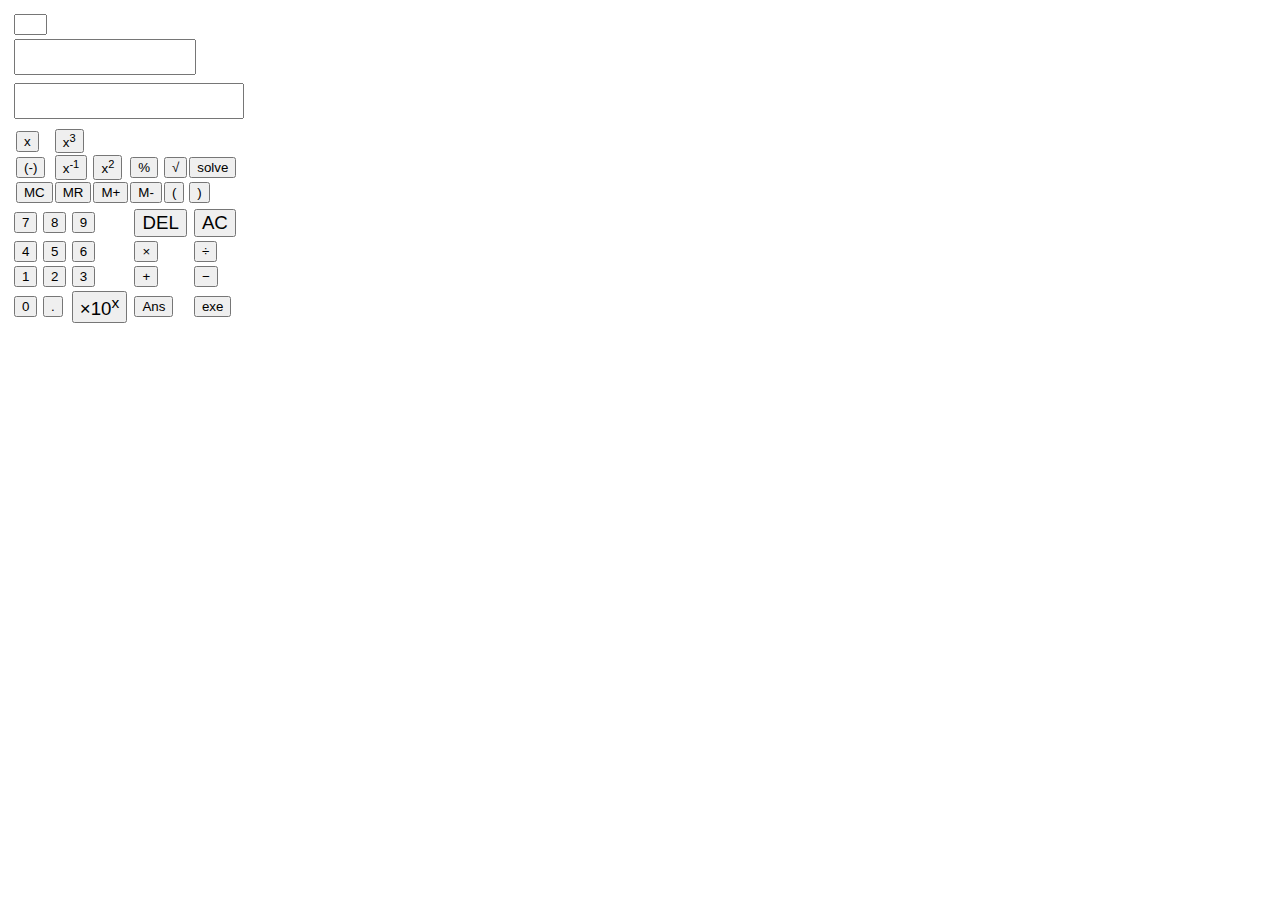
==== calc.exe/index.html @ ccf03aae "Bug fix" ====
<!DOCTYPE html>
<html>
    <head>
      <meta name="viewport" content="width=device-width, initial-scale=1"/>
      <meta charset="UTF-8" />
      <link rel="stylesheet" href="../index.css" />
      <title>Calculator</title>
      <script src="./algebra-0.2.6.min.js"></script>
      <script src="./index.js"></script>
      <script src="./Mem.js"></script>
    </head>
    <body>
        <table class="round-corner">
            <tr>
              <td>
                <table width="100%" border="0">
                  <tr>
                      <td colspan="6">
                          <input 
                              class="ind" 
                              type="text" 
                              name="mem" 
                              size="1"  
                          />
                          <br>
                      </td>
                  </tr>
                  <tr>
                    <td colspan="6">
                                  <textarea
                        style="resize:none;"
                        class="disp"
                        name="mathinput"
                        size="20"
                        rows="2"
                        onChange="CheckNumber(this.value)"
                      ></textarea>
                    </td>
                  </tr>
                  <tr>
                    <td colspan="6">
                      <textarea
                      class="disp"
                      name="answer"
                      size="20"
                      rows="2"
                      style="resize:none; width:100%; text-align:right;"
                      onChange="CheckNumber(this.value)"
                      ></textarea>
                    </td>
                  </tr>
                  <tr>
                    <td colspan="6">
                      <table border="0" cellpadding="0">
                        <tr>
                          <td>
                            <input
                                              class="menu"
                              type="button"
                              name="negate"
                              value="x"
                              onClick="CheckNumber('x'); return false;"
                            />
                          </td>
                          <td>
                            <button 
                              class="menu" 
                              name="recip" 
                              onClick="CheckNumber('^3'); return false;"
                              >x<sup>3</sup>
                            </button>
                          </td>
                          </tr>
                          <tr>
                            <td>
                              <input
                                class="menu"
                                type="button"
                                name="negate"
                                value="(-)"
                                onClick="NegateButton(); return false;"
                              />
                            </td>
                          <td>
                            <button 
                              class="menu" 
                              name="recip" 
                              onClick="Backspace(document.calculator.mathinput.value); CheckNumber('1/'+lastnum); return false;"
                              >x<sup>-1</sup>
                            </button>
                          </td>
                          <td>
                            <button 
                              class="menu" 
                              name="recip" 
                              onClick="CheckNumber('^2'); return false;"
                              >x<sup>2</sup>
                            </button>
                          </td>
                          <td>
                            <input
                                              class="menu"
                              type="button"
                              name="percent"
                              value="%"
                              onClick="PercentButton(); return false;"
                            />
                          </td>
                          <td>
                            <input
                                              class="menu"
                              type="button"
                              name="sqrt"
                              value="&radic;"
                              onClick="SqrtButton(); return false;"
                            />
                          </td>
                          <td>
                            <input
                                              class="menu"
                              type="button"
                              name="solver"
                              value="solve"
                              onClick="eqnsolver(document.calculator.mathinput.value); return true;"
                            />
                          </td>
                        </tr>
                        <tr>

                          <td>
                            <input
                                              class="menu"
                              type="button"
                              name="MC"
                              value="MC"
                              onClick="MemoryClear(); return false;"
                            />
                          </td>
                          <td>
                            <input
                                              class="menu"
                              type="button"
                              name="MR"
                              value="MR"
                              onClick="MemoryRecall(Memory); return false;"
                            />
                          </td>
                          <td>
                            <input
                                              class="menu"
                              type="button"
                              name="Mplus"
                              value="M+"
                              onClick="MemoryAdd(document.calculator.mathinput.value); return false;"
                            />
                          </td>
                          <td>
                            <input
                                              class="menu"
                              type="button"
                              name="Mminus"
                              value="M-"
                              onClick="MemoryDelete(document.calculator.mathinput.value); return false;"
                            />
                          </td>
                          <td>
                            <input
                                              class="menu"
                              type="button"
                              name="("
                              value="("
                              onClick="CheckNumber('('); return false;"
                            />
                          </td>
                          <td>
                            <input
                                              class="menu"
                              type="button"
                              name=")"
                              value=")"
                              onClick="CheckNumber(')'); return false;"
                            />
                          </td>
                        </tr>
                      </table>
                    </td>
                  </tr>
                  <tr class="big">
                    <td>
                      <input
                        type="button"
                        name="calc7"
                        class="button"
                        value="7"
                        onClick="CheckNumber('7'); return false;"
                      />
                    </td>
                    <td>
                      <input
                        type="button"
                        name="calc8"
                        class="button"
                        value="8"
                        onClick="CheckNumber('8'); return false;"
                      />
                    </td>
                    <td>
                      <input
                        type="button"
                        name="calc9"
                        class="button"
                        value="9"
                        onClick="CheckNumber('9'); return false;"
                      />
                    </td>
                    <td>
                      <input
                                        style="font-size: 14pt; text-align:center;"
                          type="button"
                          name="backspace"
                          class="button"
                          value="DEL"
                          onClick="Backspace(document.calculator.mathinput.value); return false;"
                      />
                    </td>
                    <td>
                      <input
                                        style="font-size: 14pt; text-align:center;"
                          type="reset"
                          name="C"
                          class="button"
                          value="AC"
                          onClick="ClearCalc(); return false;"
                      />
                    </td>
                  </tr>
                  <tr class="big">
                    <td>
                      <input
                        type="button"
                        name="calc4"
                        class="button"
                        value="4"
                        onClick="CheckNumber('4'); return false;"
                      />
                    </td>
                    <td>
                      <input
                        type="button"
                        name="calc5"
                        class="button"
                        value="5"
                        onClick="CheckNumber('5'); return false;"
                      />
                    </td>
                    <td>
                      <input
                        type="button"
                        name="calc6"
                        class="button"
                        value="6"
                        onClick="CheckNumber('6'); return false;"
                      />
                    </td>
                    <td>
                      <input
                        type="button"
                        name="multiply"
                        class="button"
                        value="&times;"
                        onClick="CheckNumber('*'); return false;"
                      />
                    </td>
                    <td>
                      <input
                        type="button"
                        name="divide"
                        class="button"
                        value="&divide;"
                        onClick="CheckNumber('/'); return false;"
                      />
                    </td>
                  </tr>
                  <tr>
                    <td>
                      <input
                        type="button"
                        name="calc1"
                        class="button"
                        value="1"
                        onClick="CheckNumber('1'); return false;"
                      />
                    </td>
                    <td>
                      <input
                        type="button"
                        name="calc2"
                        class="button"
                        value="2"
                        onClick="CheckNumber('2'); return false;"
                      />
                    </td>
                    <td>
                      <input
                        type="button"
                        name="calc3"
                        class="button"
                        value="3"
                        onClick="CheckNumber('3'); return false;"
                      />
                    </td>
                    <td>
                      <input
                        type="button"
                        name="plus"
                        class="button"
                        value="&plus;"
                        onClick="CheckNumber('+'); return false;"
                      />
                    </td>
                    <td>
                      <input
                        type="button"
                        name="minus"
                        class="button"
                        value="&minus;"
                        onClick="CheckNumber('-'); return false;"
                      />
                    </td>
                  </tr>
                  <tr>
                    <td>
                      <input
                        type="button"
                        name="calc0"
                        class="button"
                        value="0"
                        onClick="CheckNumber('0'); return false;"
                      />
                    </td>
                    <td>
                      <input
                        type="button"
                        name="dot"
                        class="button"
                        value="."
                        onClick="CheckNumber('.'); return false;"
                      />
                    </td>
                    <td>
                      <button 
                          style="font-size: 14pt; text-align:center;" 
                          name="10^x"
                          class="button"
                          value=""
                          onClick="CheckNumber('e+'); return false;"
                      >&times;10<sup>x</sup></button>
                    </td>
                    <td>
                      <input
                        type="button"
                        name="dot"
                        class="button"
                        value="Ans"
                        onClick="CheckNumber('Ans'); return false;"
                      />
                    </td>
                    <td>
                      <input
                        type="button"
                        name="equal"
                        class="button"
                        value="exe"
                        onClick="EqualButton(); return false;"
                      />
                    </td>
                  </tr>
                </table>
              </td>
            </tr>
          </table>
        </td>
      </tr>
    </table>
    </body>
</html>
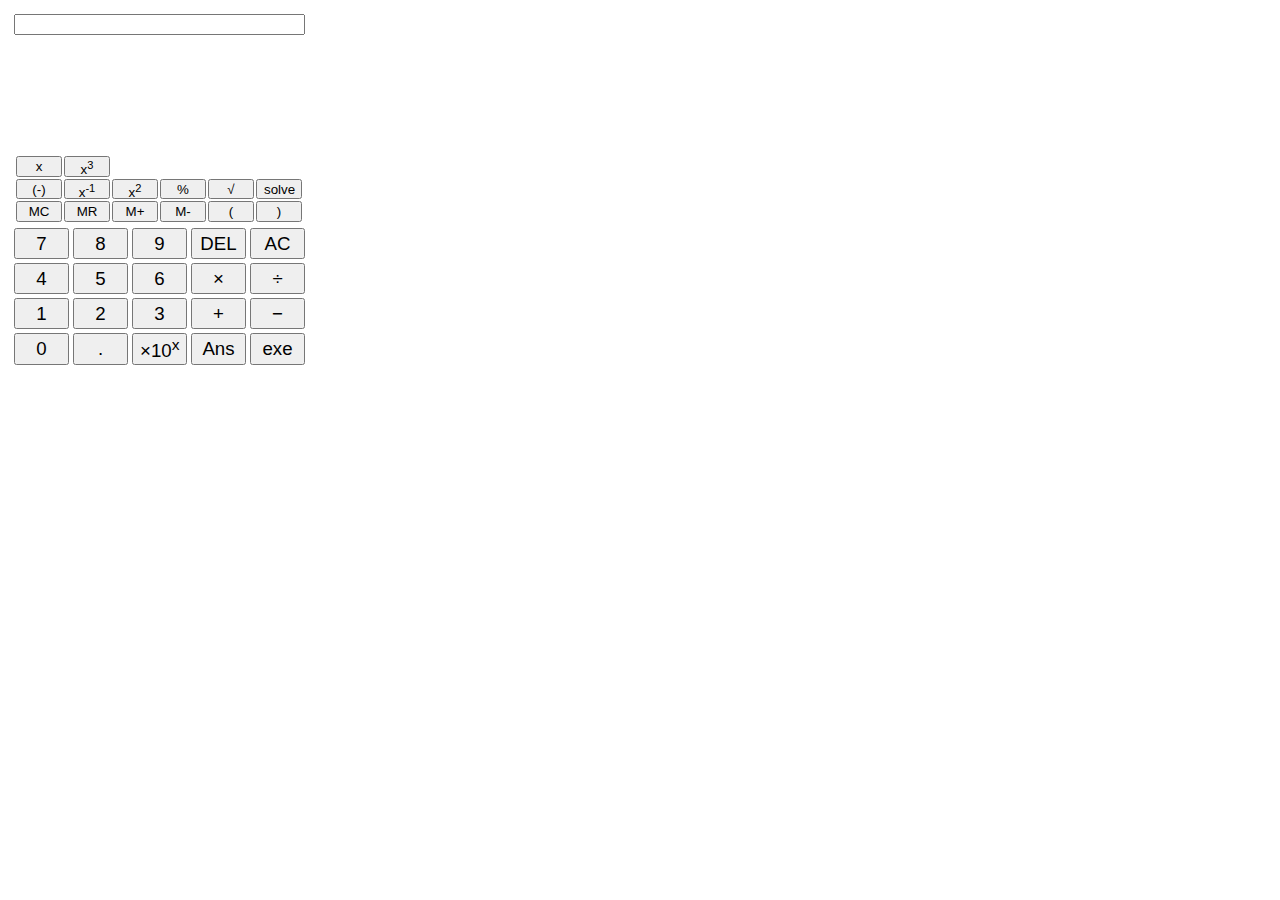
==== commit 1d40bab4: "test" ====
--- a/calc.exe/index.html
+++ b/calc.exe/index.html
@@ -1,9 +1,8 @@
-<!DOCTYPE html>
 <html>
     <head>
       <meta name="viewport" content="width=device-width, initial-scale=1"/>
       <meta charset="UTF-8" />
-      <link rel="stylesheet" href="../index.css" />
+      <link rel="stylesheet" href="./index.css" />
       <title>Calculator</title>
       <script src="./algebra-0.2.6.min.js"></script>
       <script src="./index.js"></script>
--- a/calc.exe/index.css
+++ b/calc.exe/index.css
@@ -0,0 +1,23 @@
+
+.button {
+    text-align:center;
+    font-size: 14pt;
+      height:31.08px;
+      width:55px;
+  }
+  .menu {
+      height:20.86px;
+      width:46px;
+  }
+  .ind {
+      font-family:"Indicator";
+      font-size:12;
+      width: 100%;
+  }
+  .disp {
+      font-family:"Disp";
+      font-size:18;
+      width: 100%;
+      height:40pt;
+      border-width: 0px;
+  }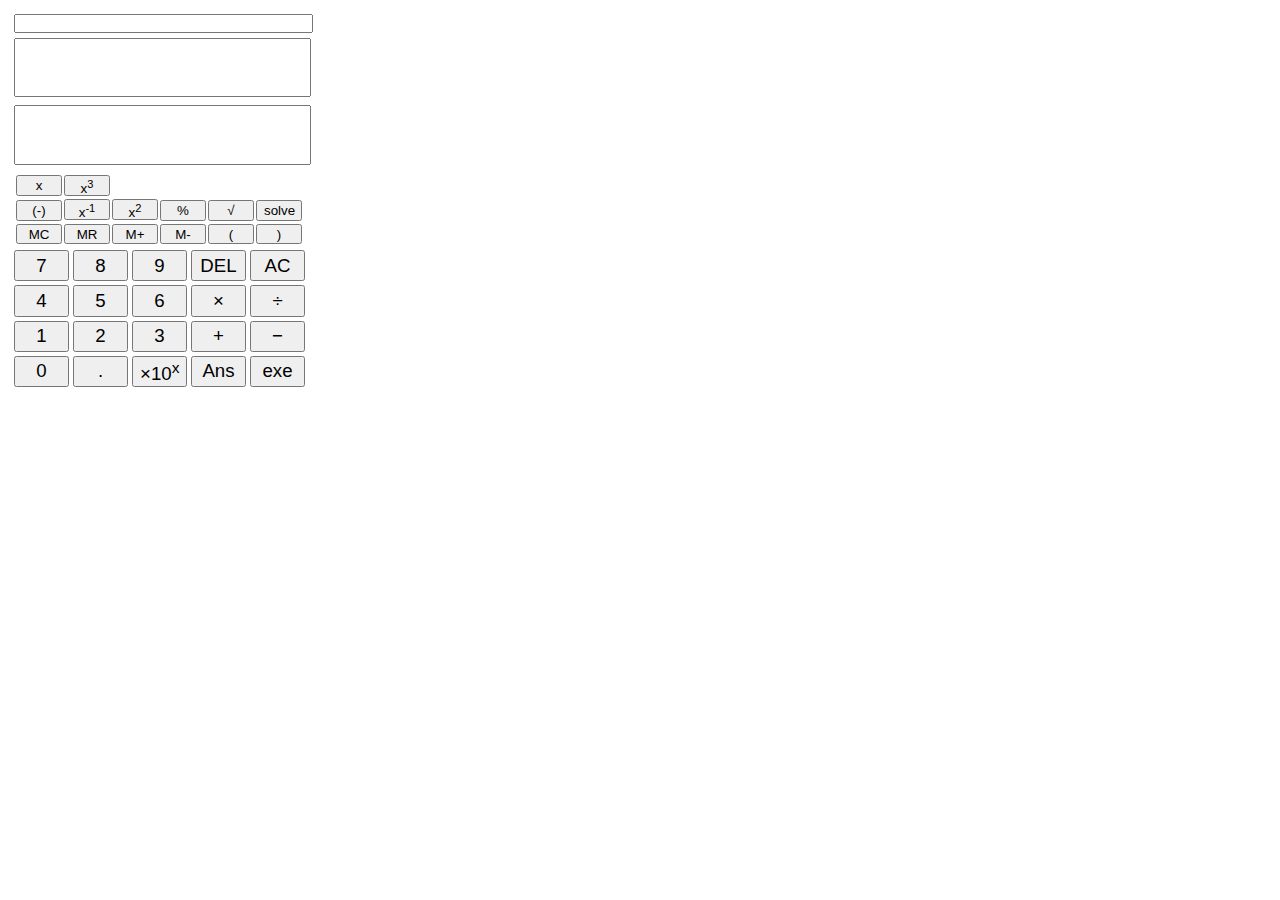
==== commit aa2deef0: "The Reset Update" ====
--- a/calc.exe/index.html
+++ b/calc.exe/index.html
@@ -1,385 +1,388 @@
+<!DOCTYPE html>
 <html>
     <head>
-      <meta name="viewport" content="width=device-width, initial-scale=1"/>
-      <meta charset="UTF-8" />
-      <link rel="stylesheet" href="./index.css" />
-      <title>Calculator</title>
-      <script src="./algebra-0.2.6.min.js"></script>
-      <script src="./index.js"></script>
-      <script src="./Mem.js"></script>
+        <meta name="viewport" content="width=device-width, initial-scale=1"/>
+        <meta charset="UTF-8" />
+        <link rel="stylesheet" href="./index.css" />
+        <title>Calculator</title>
+    
+        <script src="./algebra-0.2.6.min.js"></script>
+        <!--calculator's engine-->
+        <script src="./index.js"></script>
+        <script src="./Mem.js"></script>
     </head>
-    <body>
-        <table class="round-corner">
-            <tr>
-              <td>
-                <table width="100%" border="0">
-                  <tr>
-                      <td colspan="6">
-                          <input 
-                              class="ind" 
-                              type="text" 
-                              name="mem" 
-                              size="1"  
-                          />
-                          <br>
-                      </td>
-                  </tr>
-                  <tr>
-                    <td colspan="6">
-                                  <textarea
-                        style="resize:none;"
-                        class="disp"
-                        name="mathinput"
-                        size="20"
-                        rows="2"
-                        onChange="CheckNumber(this.value)"
-                      ></textarea>
-                    </td>
-                  </tr>
-                  <tr>
-                    <td colspan="6">
-                      <textarea
-                      class="disp"
-                      name="answer"
-                      size="20"
-                      rows="2"
-                      style="resize:none; width:100%; text-align:right;"
-                      onChange="CheckNumber(this.value)"
-                      ></textarea>
-                    </td>
-                  </tr>
-                  <tr>
-                    <td colspan="6">
-                      <table border="0" cellpadding="0">
-                        <tr>
-                          <td>
-                            <input
-                                              class="menu"
+    <body align="left">
+        <form name="calculator">
+
+            <table>
+                <tr>
+                  <td>
+                    <table width="100%" border="0">
+                      <tr>
+                          <td colspan="6">
+                              <input 
+                                  class="ind" 
+                                  type="text" 
+                                  name="mem" 
+                                  size="1"  
+                              />
+                              <br>
+                          </td>
+                      </tr>
+                      <tr>
+                        <td colspan="6">
+                            <textarea
+                            style="resize:none;"
+                            class="disp"
+                            name="mathinput"
+                            size="20"
+                            rows="2"
+                            onChange="CheckNumber(this.value)"
+                          ></textarea>
+                        </td>
+                      </tr>
+                      <tr>
+                        <td colspan="6">
+                          <textarea
+                          class="disp"
+                          name="answer"
+                          size="20"
+                          rows="2"
+                          style="resize:none; width:100%; text-align:right;"
+                          onChange="CheckNumber(this.value)"
+                          ></textarea>
+                        </td>
+                      </tr>
+                      <tr>
+                        <td colspan="6">
+                          <table border="0" cellpadding="0">
+                            <tr>
+                              <td>
+                                <input
+                                                  class="menu"
+                                  type="button"
+                                  name="negate"
+                                  value="x"
+                                  onClick="CheckNumber('x'); return false;"
+                                />
+                              </td>
+                              <td>
+                                <button 
+                                  class="menu" 
+                                  name="recip" 
+                                  onClick="CheckNumber('^3'); return false;"
+                                  >x<sup>3</sup>
+                                </button>
+                              </td>
+                              </tr>
+                              <tr>
+                                <td>
+                                  <input
+                                    class="menu"
+                                    type="button"
+                                    name="negate"
+                                    value="(-)"
+                                    onClick="NegateButton(); return false;"
+                                  />
+                                </td>
+                              <td>
+                                <button 
+                                  class="menu" 
+                                  name="recip" 
+                                  onClick="Backspace(document.calculator.mathinput.value); CheckNumber('1/'+lastnum); return false;"
+                                  >x<sup>-1</sup>
+                                </button>
+                              </td>
+                              <td>
+                                <button 
+                                  class="menu" 
+                                  name="recip" 
+                                  onClick="CheckNumber('^2'); return false;"
+                                  >x<sup>2</sup>
+                                </button>
+                              </td>
+                              <td>
+                                <input
+                                                  class="menu"
+                                  type="button"
+                                  name="percent"
+                                  value="%"
+                                  onClick="PercentButton(); return false;"
+                                />
+                              </td>
+                              <td>
+                                <input
+                                                  class="menu"
+                                  type="button"
+                                  name="sqrt"
+                                  value="&radic;"
+                                  onClick="SqrtButton(); return false;"
+                                />
+                              </td>
+                              <td>
+                                <input
+                                                  class="menu"
+                                  type="button"
+                                  name="solver"
+                                  value="solve"
+                                  onClick="eqnsolver(document.calculator.mathinput.value); return true;"
+                                />
+                              </td>
+                            </tr>
+                            <tr>
+    
+                              <td>
+                                <input
+                                                  class="menu"
+                                  type="button"
+                                  name="MC"
+                                  value="MC"
+                                  onClick="MemoryClear(); return false;"
+                                />
+                              </td>
+                              <td>
+                                <input
+                                                  class="menu"
+                                  type="button"
+                                  name="MR"
+                                  value="MR"
+                                  onClick="MemoryRecall(Memory); return false;"
+                                />
+                              </td>
+                              <td>
+                                <input
+                                                  class="menu"
+                                  type="button"
+                                  name="Mplus"
+                                  value="M+"
+                                  onClick="MemoryAdd(document.calculator.mathinput.value); return false;"
+                                />
+                              </td>
+                              <td>
+                                <input
+                                                  class="menu"
+                                  type="button"
+                                  name="Mminus"
+                                  value="M-"
+                                  onClick="MemoryDelete(document.calculator.mathinput.value); return false;"
+                                />
+                              </td>
+                              <td>
+                                <input
+                                                  class="menu"
+                                  type="button"
+                                  name="("
+                                  value="("
+                                  onClick="CheckNumber('('); return false;"
+                                />
+                              </td>
+                              <td>
+                                <input
+                                                  class="menu"
+                                  type="button"
+                                  name=")"
+                                  value=")"
+                                  onClick="CheckNumber(')'); return false;"
+                                />
+                              </td>
+                            </tr>
+                          </table>
+                        </td>
+                      </tr>
+                      <tr class="big">
+                        <td>
+                          <input
+                            type="button"
+                            name="calc7"
+                            class="button"
+                            value="7"
+                            onClick="CheckNumber('7'); return false;"
+                          />
+                        </td>
+                        <td>
+                          <input
+                            type="button"
+                            name="calc8"
+                            class="button"
+                            value="8"
+                            onClick="CheckNumber('8'); return false;"
+                          />
+                        </td>
+                        <td>
+                          <input
+                            type="button"
+                            name="calc9"
+                            class="button"
+                            value="9"
+                            onClick="CheckNumber('9'); return false;"
+                          />
+                        </td>
+                        <td>
+                          <input
+                                            style="font-size: 14pt; text-align:center;"
                               type="button"
-                              name="negate"
-                              value="x"
-                              onClick="CheckNumber('x'); return false;"
-                            />
-                          </td>
-                          <td>
-                            <button 
-                              class="menu" 
-                              name="recip" 
-                              onClick="CheckNumber('^3'); return false;"
-                              >x<sup>3</sup>
-                            </button>
-                          </td>
-                          </tr>
-                          <tr>
-                            <td>
-                              <input
-                                class="menu"
-                                type="button"
-                                name="negate"
-                                value="(-)"
-                                onClick="NegateButton(); return false;"
-                              />
-                            </td>
-                          <td>
-                            <button 
-                              class="menu" 
-                              name="recip" 
-                              onClick="Backspace(document.calculator.mathinput.value); CheckNumber('1/'+lastnum); return false;"
-                              >x<sup>-1</sup>
-                            </button>
-                          </td>
-                          <td>
-                            <button 
-                              class="menu" 
-                              name="recip" 
-                              onClick="CheckNumber('^2'); return false;"
-                              >x<sup>2</sup>
-                            </button>
-                          </td>
-                          <td>
-                            <input
-                                              class="menu"
-                              type="button"
-                              name="percent"
-                              value="%"
-                              onClick="PercentButton(); return false;"
-                            />
-                          </td>
-                          <td>
-                            <input
-                                              class="menu"
-                              type="button"
-                              name="sqrt"
-                              value="&radic;"
-                              onClick="SqrtButton(); return false;"
-                            />
-                          </td>
-                          <td>
-                            <input
-                                              class="menu"
-                              type="button"
-                              name="solver"
-                              value="solve"
-                              onClick="eqnsolver(document.calculator.mathinput.value); return true;"
-                            />
-                          </td>
-                        </tr>
-                        <tr>
-
-                          <td>
-                            <input
-                                              class="menu"
-                              type="button"
-                              name="MC"
-                              value="MC"
-                              onClick="MemoryClear(); return false;"
-                            />
-                          </td>
-                          <td>
-                            <input
-                                              class="menu"
-                              type="button"
-                              name="MR"
-                              value="MR"
-                              onClick="MemoryRecall(Memory); return false;"
-                            />
-                          </td>
-                          <td>
-                            <input
-                                              class="menu"
-                              type="button"
-                              name="Mplus"
-                              value="M+"
-                              onClick="MemoryAdd(document.calculator.mathinput.value); return false;"
-                            />
-                          </td>
-                          <td>
-                            <input
-                                              class="menu"
-                              type="button"
-                              name="Mminus"
-                              value="M-"
-                              onClick="MemoryDelete(document.calculator.mathinput.value); return false;"
-                            />
-                          </td>
-                          <td>
-                            <input
-                                              class="menu"
-                              type="button"
-                              name="("
-                              value="("
-                              onClick="CheckNumber('('); return false;"
-                            />
-                          </td>
-                          <td>
-                            <input
-                                              class="menu"
-                              type="button"
-                              name=")"
-                              value=")"
-                              onClick="CheckNumber(')'); return false;"
-                            />
-                          </td>
-                        </tr>
-                      </table>
-                    </td>
-                  </tr>
-                  <tr class="big">
-                    <td>
-                      <input
-                        type="button"
-                        name="calc7"
-                        class="button"
-                        value="7"
-                        onClick="CheckNumber('7'); return false;"
-                      />
-                    </td>
-                    <td>
-                      <input
-                        type="button"
-                        name="calc8"
-                        class="button"
-                        value="8"
-                        onClick="CheckNumber('8'); return false;"
-                      />
-                    </td>
-                    <td>
-                      <input
-                        type="button"
-                        name="calc9"
-                        class="button"
-                        value="9"
-                        onClick="CheckNumber('9'); return false;"
-                      />
-                    </td>
-                    <td>
-                      <input
-                                        style="font-size: 14pt; text-align:center;"
-                          type="button"
-                          name="backspace"
-                          class="button"
-                          value="DEL"
-                          onClick="Backspace(document.calculator.mathinput.value); return false;"
-                      />
-                    </td>
-                    <td>
-                      <input
-                                        style="font-size: 14pt; text-align:center;"
-                          type="reset"
-                          name="C"
-                          class="button"
-                          value="AC"
-                          onClick="ClearCalc(); return false;"
-                      />
-                    </td>
-                  </tr>
-                  <tr class="big">
-                    <td>
-                      <input
-                        type="button"
-                        name="calc4"
-                        class="button"
-                        value="4"
-                        onClick="CheckNumber('4'); return false;"
-                      />
-                    </td>
-                    <td>
-                      <input
-                        type="button"
-                        name="calc5"
-                        class="button"
-                        value="5"
-                        onClick="CheckNumber('5'); return false;"
-                      />
-                    </td>
-                    <td>
-                      <input
-                        type="button"
-                        name="calc6"
-                        class="button"
-                        value="6"
-                        onClick="CheckNumber('6'); return false;"
-                      />
-                    </td>
-                    <td>
-                      <input
-                        type="button"
-                        name="multiply"
-                        class="button"
-                        value="&times;"
-                        onClick="CheckNumber('*'); return false;"
-                      />
-                    </td>
-                    <td>
-                      <input
-                        type="button"
-                        name="divide"
-                        class="button"
-                        value="&divide;"
-                        onClick="CheckNumber('/'); return false;"
-                      />
-                    </td>
-                  </tr>
-                  <tr>
-                    <td>
-                      <input
-                        type="button"
-                        name="calc1"
-                        class="button"
-                        value="1"
-                        onClick="CheckNumber('1'); return false;"
-                      />
-                    </td>
-                    <td>
-                      <input
-                        type="button"
-                        name="calc2"
-                        class="button"
-                        value="2"
-                        onClick="CheckNumber('2'); return false;"
-                      />
-                    </td>
-                    <td>
-                      <input
-                        type="button"
-                        name="calc3"
-                        class="button"
-                        value="3"
-                        onClick="CheckNumber('3'); return false;"
-                      />
-                    </td>
-                    <td>
-                      <input
-                        type="button"
-                        name="plus"
-                        class="button"
-                        value="&plus;"
-                        onClick="CheckNumber('+'); return false;"
-                      />
-                    </td>
-                    <td>
-                      <input
-                        type="button"
-                        name="minus"
-                        class="button"
-                        value="&minus;"
-                        onClick="CheckNumber('-'); return false;"
-                      />
-                    </td>
-                  </tr>
-                  <tr>
-                    <td>
-                      <input
-                        type="button"
-                        name="calc0"
-                        class="button"
-                        value="0"
-                        onClick="CheckNumber('0'); return false;"
-                      />
-                    </td>
-                    <td>
-                      <input
-                        type="button"
-                        name="dot"
-                        class="button"
-                        value="."
-                        onClick="CheckNumber('.'); return false;"
-                      />
-                    </td>
-                    <td>
-                      <button 
-                          style="font-size: 14pt; text-align:center;" 
-                          name="10^x"
-                          class="button"
-                          value=""
-                          onClick="CheckNumber('e+'); return false;"
-                      >&times;10<sup>x</sup></button>
-                    </td>
-                    <td>
-                      <input
-                        type="button"
-                        name="dot"
-                        class="button"
-                        value="Ans"
-                        onClick="CheckNumber('Ans'); return false;"
-                      />
-                    </td>
-                    <td>
-                      <input
-                        type="button"
-                        name="equal"
-                        class="button"
-                        value="exe"
-                        onClick="EqualButton(); return false;"
-                      />
-                    </td>
-                  </tr>
-                </table>
-              </td>
-            </tr>
-          </table>
-        </td>
-      </tr>
-    </table>
+                              name="backspace"
+                              class="button"
+                              value="DEL"
+                              onClick="Backspace(document.calculator.mathinput.value); return false;"
+                          />
+                        </td>
+                        <td>
+                          <input
+                                            style="font-size: 14pt; text-align:center;"
+                              type="reset"
+                              name="C"
+                              class="button"
+                              value="AC"
+                              onClick="ClearCalc(); return false;"
+                          />
+                        </td>
+                      </tr>
+                      <tr class="big">
+                        <td>
+                          <input
+                            type="button"
+                            name="calc4"
+                            class="button"
+                            value="4"
+                            onClick="CheckNumber('4'); return false;"
+                          />
+                        </td>
+                        <td>
+                          <input
+                            type="button"
+                            name="calc5"
+                            class="button"
+                            value="5"
+                            onClick="CheckNumber('5'); return false;"
+                          />
+                        </td>
+                        <td>
+                          <input
+                            type="button"
+                            name="calc6"
+                            class="button"
+                            value="6"
+                            onClick="CheckNumber('6'); return false;"
+                          />
+                        </td>
+                        <td>
+                          <input
+                            type="button"
+                            name="multiply"
+                            class="button"
+                            value="&times;"
+                            onClick="CheckNumber('*'); return false;"
+                          />
+                        </td>
+                        <td>
+                          <input
+                            type="button"
+                            name="divide"
+                            class="button"
+                            value="&divide;"
+                            onClick="CheckNumber('/'); return false;"
+                          />
+                        </td>
+                      </tr>
+                      <tr>
+                        <td>
+                          <input
+                            type="button"
+                            name="calc1"
+                            class="button"
+                            value="1"
+                            onClick="CheckNumber('1'); return false;"
+                          />
+                        </td>
+                        <td>
+                          <input
+                            type="button"
+                            name="calc2"
+                            class="button"
+                            value="2"
+                            onClick="CheckNumber('2'); return false;"
+                          />
+                        </td>
+                        <td>
+                          <input
+                            type="button"
+                            name="calc3"
+                            class="button"
+                            value="3"
+                            onClick="CheckNumber('3'); return false;"
+                          />
+                        </td>
+                        <td>
+                          <input
+                            type="button"
+                            name="plus"
+                            class="button"
+                            value="&plus;"
+                            onClick="CheckNumber('+'); return false;"
+                          />
+                        </td>
+                        <td>
+                          <input
+                            type="button"
+                            name="minus"
+                            class="button"
+                            value="&minus;"
+                            onClick="CheckNumber('-'); return false;"
+                          />
+                        </td>
+                      </tr>
+                      <tr>
+                        <td>
+                          <input
+                            type="button"
+                            name="calc0"
+                            class="button"
+                            value="0"
+                            onClick="CheckNumber('0'); return false;"
+                          />
+                        </td>
+                        <td>
+                          <input
+                            type="button"
+                            name="dot"
+                            class="button"
+                            value="."
+                            onClick="CheckNumber('.'); return false;"
+                          />
+                        </td>
+                        <td>
+                          <button 
+                              style="font-size: 14pt; text-align:center;" 
+                              name="10^x"
+                              class="button"
+                              value=""
+                              onClick="CheckNumber('e+'); return false;"
+                          >&times;10<sup>x</sup></button>
+                        </td>
+                        <td>
+                          <input
+                            type="button"
+                            name="dot"
+                            class="button"
+                            value="Ans"
+                            onClick="CheckNumber('Ans'); return false;"
+                          />
+                        </td>
+                        <td>
+                          <input
+                            type="button"
+                            name="equal"
+                            class="button"
+                            value="exe"
+                            onClick="EqualButton(); return false;"
+                          />
+                        </td>
+                      </tr>
+                    </table>
+                  </td>
+                </tr>
+              </table>
+        </form>
     </body>
 </html>--- a/calc.exe/index.css
+++ b/calc.exe/index.css
@@ -1,4 +1,18 @@
-
+@font-face{
+	font-family:"Disp";
+	font-style: normal;
+	font-weight: normal;
+	src: url('../true\ type\ fonts/display.ttf');
+}
+@font-face{
+	font-family:"Indicator";
+	font-style: normal;
+	font-weight: normal;
+	src: url('../true\ type\ fonts/indicator.ttf');
+}
+body {
+    overflow: hidden;
+}
 .button {
     text-align:center;
     font-size: 14pt;
@@ -19,5 +33,4 @@
       font-size:18;
       width: 100%;
       height:40pt;
-      border-width: 0px;
   }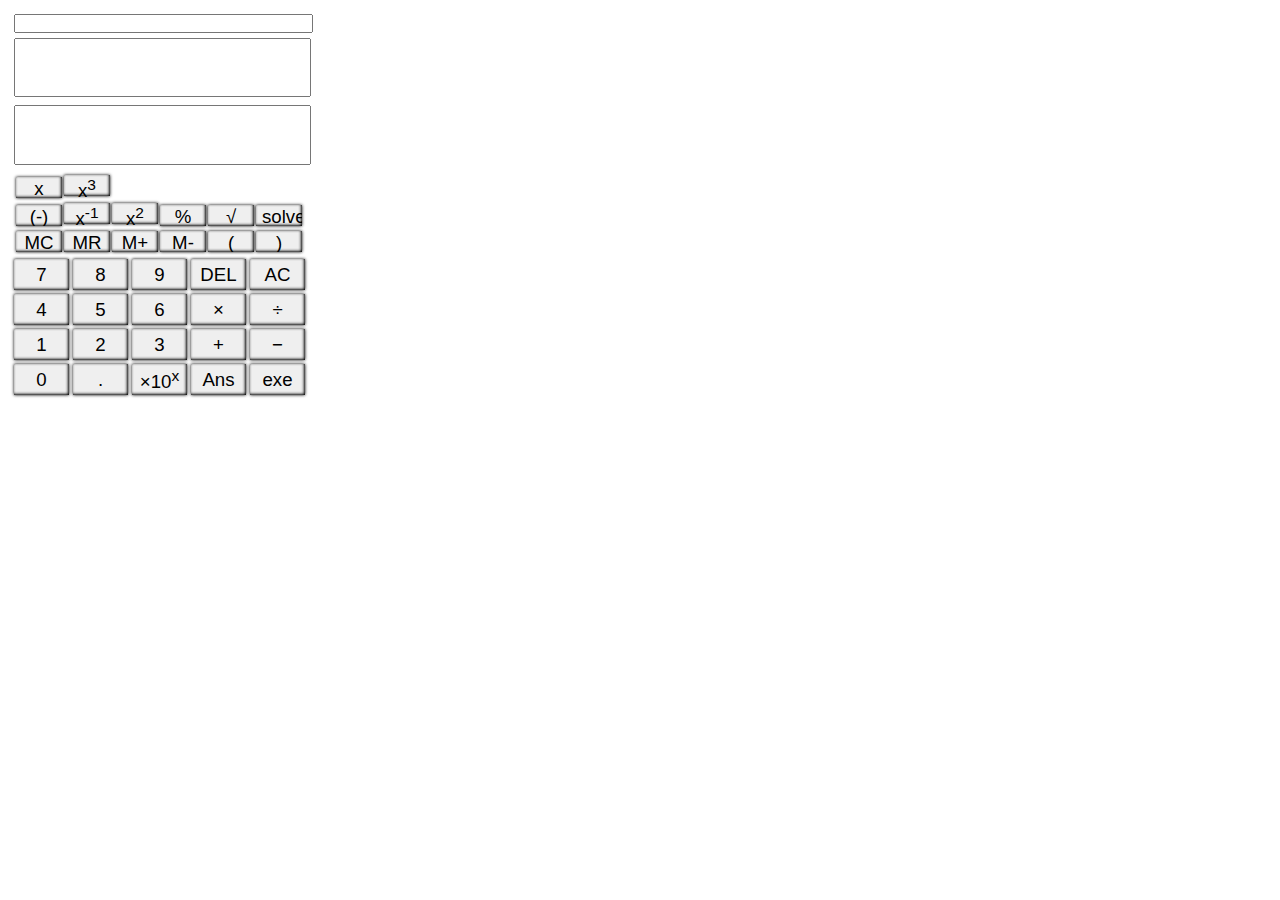
==== commit 2b18ca95: "" ====
--- a/calc.exe/index.html
+++ b/calc.exe/index.html
@@ -59,7 +59,7 @@
                             <tr>
                               <td>
                                 <input
-                                                  class="menu"
+                                  class="menu button"
                                   type="button"
                                   name="negate"
                                   value="x"
@@ -68,7 +68,7 @@
                               </td>
                               <td>
                                 <button 
-                                  class="menu" 
+                                  class="menu button" 
                                   name="recip" 
                                   onClick="CheckNumber('^3'); return false;"
                                   >x<sup>3</sup>
@@ -78,7 +78,7 @@
                               <tr>
                                 <td>
                                   <input
-                                    class="menu"
+                                    class="menu button"
                                     type="button"
                                     name="negate"
                                     value="(-)"
@@ -87,7 +87,7 @@
                                 </td>
                               <td>
                                 <button 
-                                  class="menu" 
+                                  class="menu button" 
                                   name="recip" 
                                   onClick="Backspace(document.calculator.mathinput.value); CheckNumber('1/'+lastnum); return false;"
                                   >x<sup>-1</sup>
@@ -95,7 +95,7 @@
                               </td>
                               <td>
                                 <button 
-                                  class="menu" 
+                                  class="menu button" 
                                   name="recip" 
                                   onClick="CheckNumber('^2'); return false;"
                                   >x<sup>2</sup>
@@ -103,7 +103,7 @@
                               </td>
                               <td>
                                 <input
-                                                  class="menu"
+                                                  class="menu button"
                                   type="button"
                                   name="percent"
                                   value="%"
@@ -112,7 +112,7 @@
                               </td>
                               <td>
                                 <input
-                                                  class="menu"
+                                                  class="menu button"
                                   type="button"
                                   name="sqrt"
                                   value="&radic;"
@@ -121,7 +121,7 @@
                               </td>
                               <td>
                                 <input
-                                                  class="menu"
+                                                  class="menu button"
                                   type="button"
                                   name="solver"
                                   value="solve"
@@ -133,7 +133,7 @@
     
                               <td>
                                 <input
-                                                  class="menu"
+                                                  class="menu button"
                                   type="button"
                                   name="MC"
                                   value="MC"
@@ -142,7 +142,7 @@
                               </td>
                               <td>
                                 <input
-                                                  class="menu"
+                                                  class="menu button"
                                   type="button"
                                   name="MR"
                                   value="MR"
@@ -151,7 +151,7 @@
                               </td>
                               <td>
                                 <input
-                                                  class="menu"
+                                                  class="menu button"
                                   type="button"
                                   name="Mplus"
                                   value="M+"
@@ -160,7 +160,7 @@
                               </td>
                               <td>
                                 <input
-                                                  class="menu"
+                                                  class="menu button"
                                   type="button"
                                   name="Mminus"
                                   value="M-"
@@ -169,7 +169,7 @@
                               </td>
                               <td>
                                 <input
-                                                  class="menu"
+                                                  class="menu button"
                                   type="button"
                                   name="("
                                   value="("
@@ -178,7 +178,7 @@
                               </td>
                               <td>
                                 <input
-                                                  class="menu"
+                                                  class="menu button"
                                   type="button"
                                   name=")"
                                   value=")"
--- a/calc.exe/index.css
+++ b/calc.exe/index.css
@@ -16,12 +16,18 @@
 .button {
     text-align:center;
     font-size: 14pt;
-      height:31.08px;
-      width:55px;
+    height:31.08px;
+    width:55px;
+    box-shadow: 0px 0px 3px rgb(0 0 0 / 30), 
+                inset -1px -1px 3px rgb(0 0 0 / 30);
+    border-width: 0;
   }
   .menu {
       height:20.86px;
       width:46px;
+      box-shadow: 0px 0px 3px rgb(0 0 0 / 30), 
+                  inset -1px -1px 3px rgb(0 0 0 / 30);
+      border-width: 0;
   }
   .ind {
       font-family:"Indicator";
